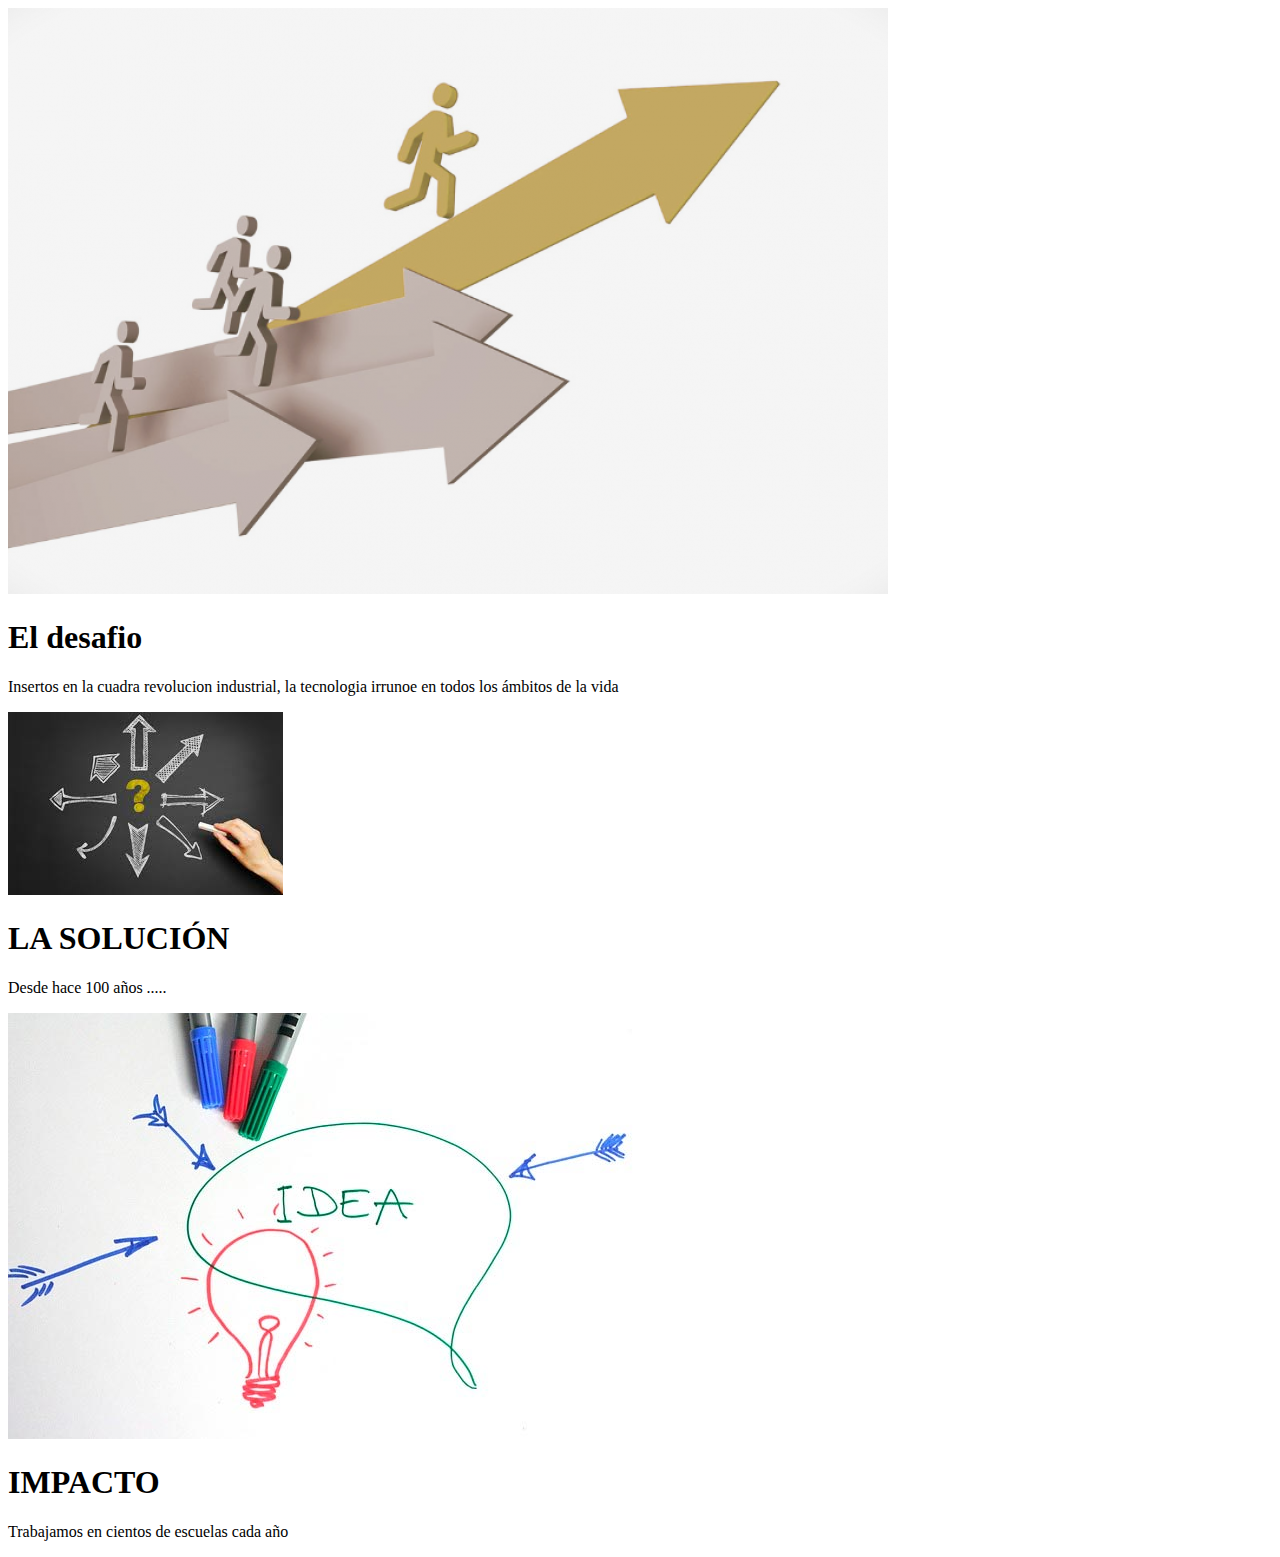
==== practicas/practica curso/index.html @ 01e5f942 "seguimiento del curso se agrego la carpeta practica con sus respectivos archivos" ====
<!DOCTYPE html>
<html lang="en">
<head>
    <meta charset="UTF-8">
    <meta name="viewport" content="width=device-width, initial-scale=1.0">
    <title>Document</title>
</head>
<body>
    <img src="./imagenes/desafio.png" alt="desafio de junior">
    <h1>El desafio</h1>
    <p>Insertos en la cuadra revolucion industrial, la tecnologia irrunoe en todos los ámbitos de la vida </p>

    <img src="./imagenes/solucion.jpg" alt="la solucion de junior">
    <h1>LA SOLUCIÓN</h1>
    <p>Desde hace 100 años .....</p>

    <img src="./imagenes/impacto.jpg" alt="el impacto de junior">
    <h1>IMPACTO</h1>
    <P>Trabajamos en cientos de escuelas cada año</P>
</body>
</html>
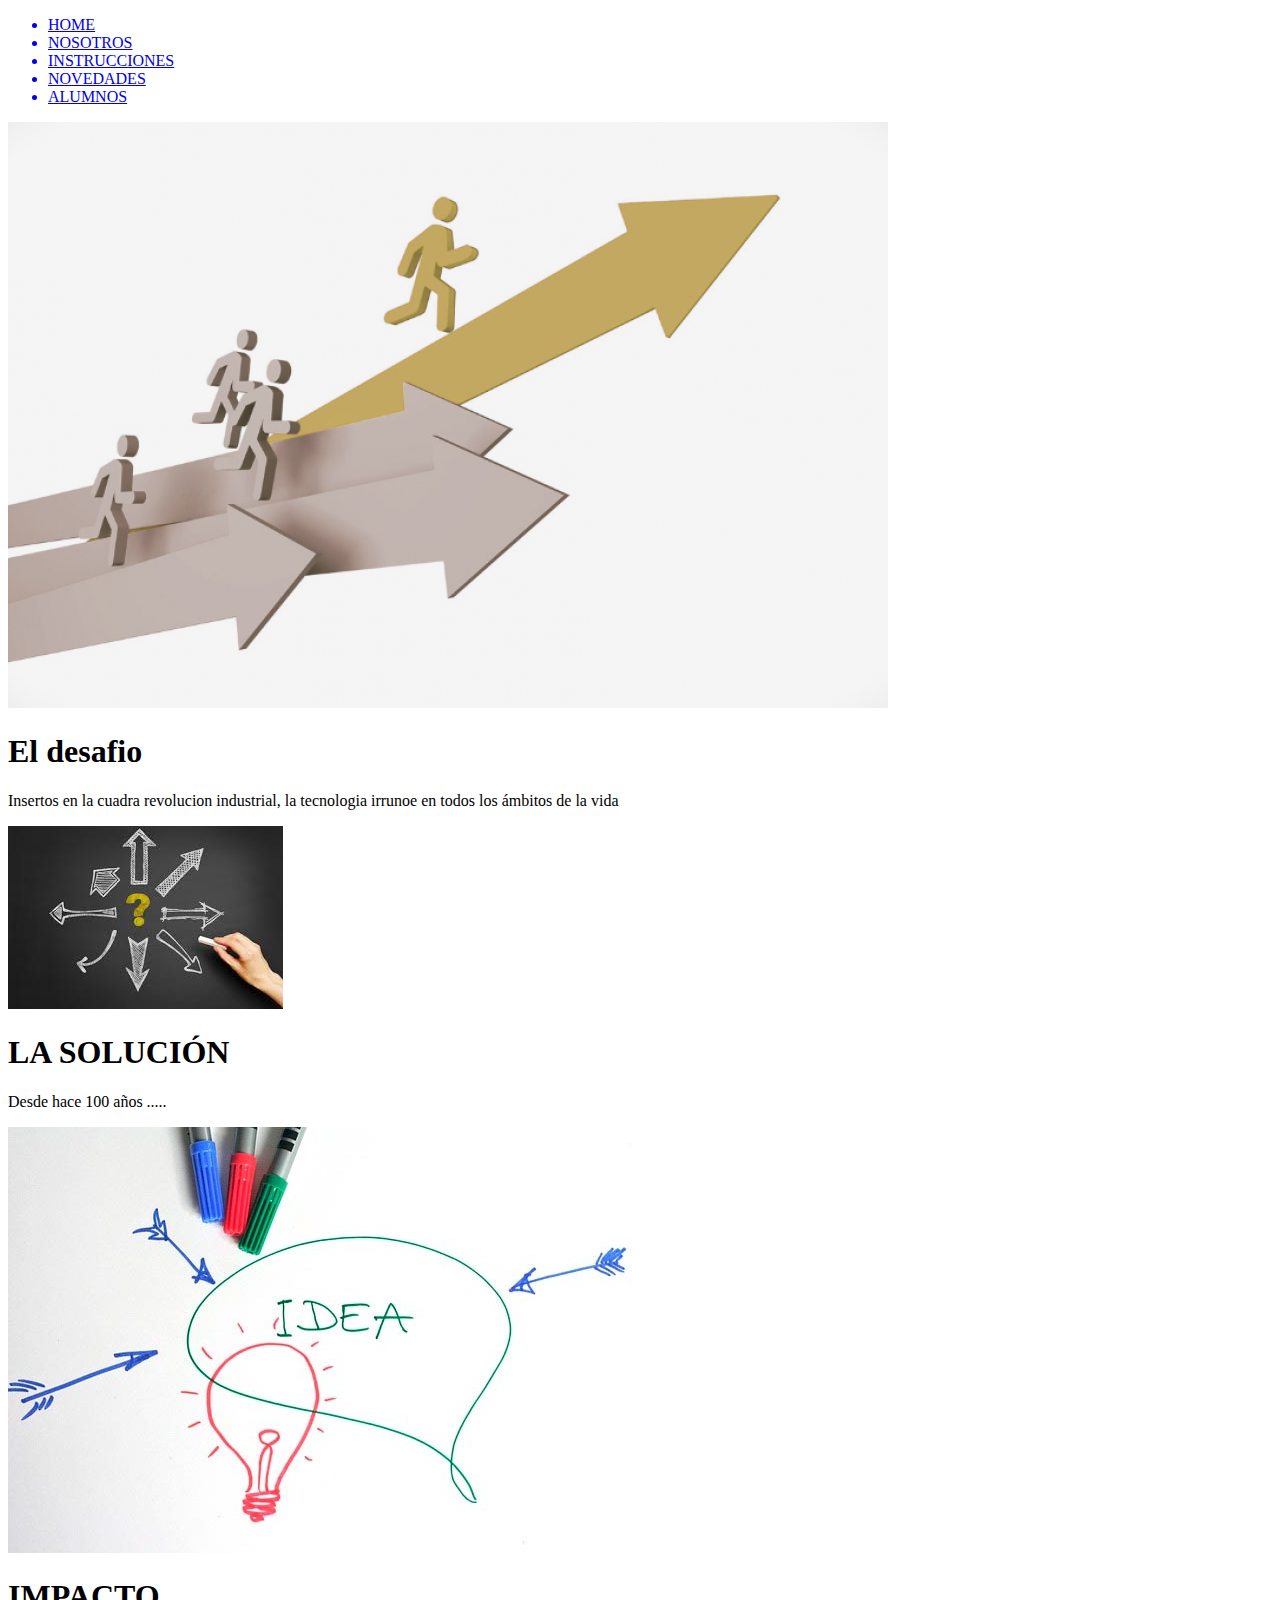
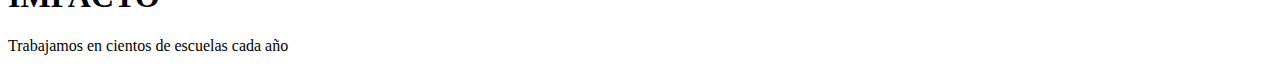
==== commit fce22158: "DIVS" ====
--- a/practicas/practica curso/index.html
+++ b/practicas/practica curso/index.html
@@ -6,16 +6,35 @@
     <title>Document</title>
 </head>
 <body>
-    <img src="./imagenes/desafio.png" alt="desafio de junior">
-    <h1>El desafio</h1>
-    <p>Insertos en la cuadra revolucion industrial, la tecnologia irrunoe en todos los ámbitos de la vida </p>
+    <div>
+        <ul>
+            <a href="http://www.junior.org.ar/"><li>HOME</li></a>
+            <a href="http://www.junior.org.ar/"><li>NOSOTROS</li></a>
+            <a href="http://www.junior.org.ar/"><li>INSTRUCCIONES</li></a>
+            <a href="http://www.junior.org.ar/"><li>NOVEDADES</li></a>
+            <a href="http://www.junior.org.ar/"><li>ALUMNOS</li></a>
+            
+            
+        </ul>   
+    </div>
 
-    <img src="./imagenes/solucion.jpg" alt="la solucion de junior">
-    <h1>LA SOLUCIÓN</h1>
-    <p>Desde hace 100 años .....</p>
-
-    <img src="./imagenes/impacto.jpg" alt="el impacto de junior">
-    <h1>IMPACTO</h1>
-    <P>Trabajamos en cientos de escuelas cada año</P>
+    <div>
+        <img src="./imagenes/desafio.png" alt="desafio de junior">
+        <h1>El desafio</h1>
+        <p>Insertos en la cuadra revolucion industrial, la tecnologia irrunoe en todos los ámbitos de la vida </p>    
+    </div>
+    
+    <div>
+        <img src="./imagenes/solucion.jpg" alt="la solucion de junior">
+        <h1>LA SOLUCIÓN</h1>
+        <p>Desde hace 100 años .....</p>
+    </div>
+    
+    <div>
+        <img src="./imagenes/impacto.jpg" alt="el impacto de junior">
+        <h1>IMPACTO</h1>
+        <P>Trabajamos en cientos de escuelas cada año</P>
+    </div>
+    
 </body>
 </html>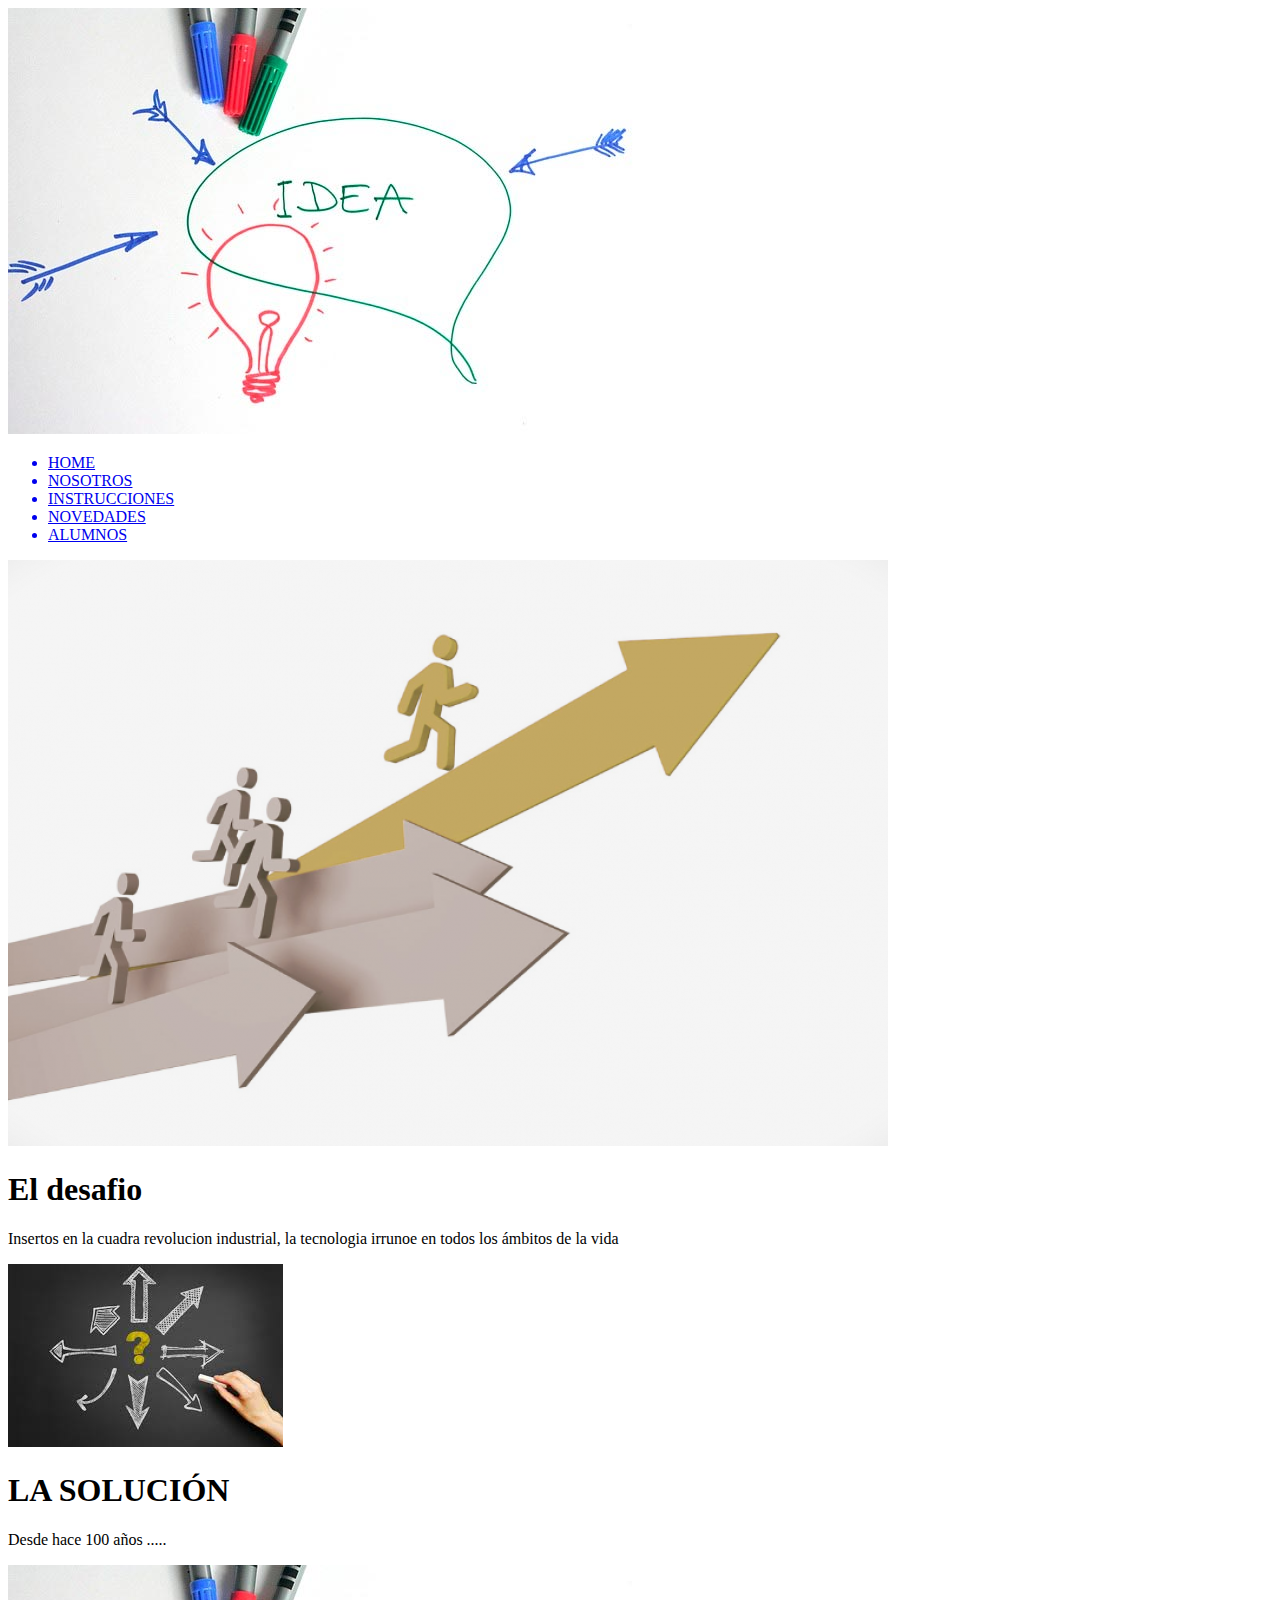
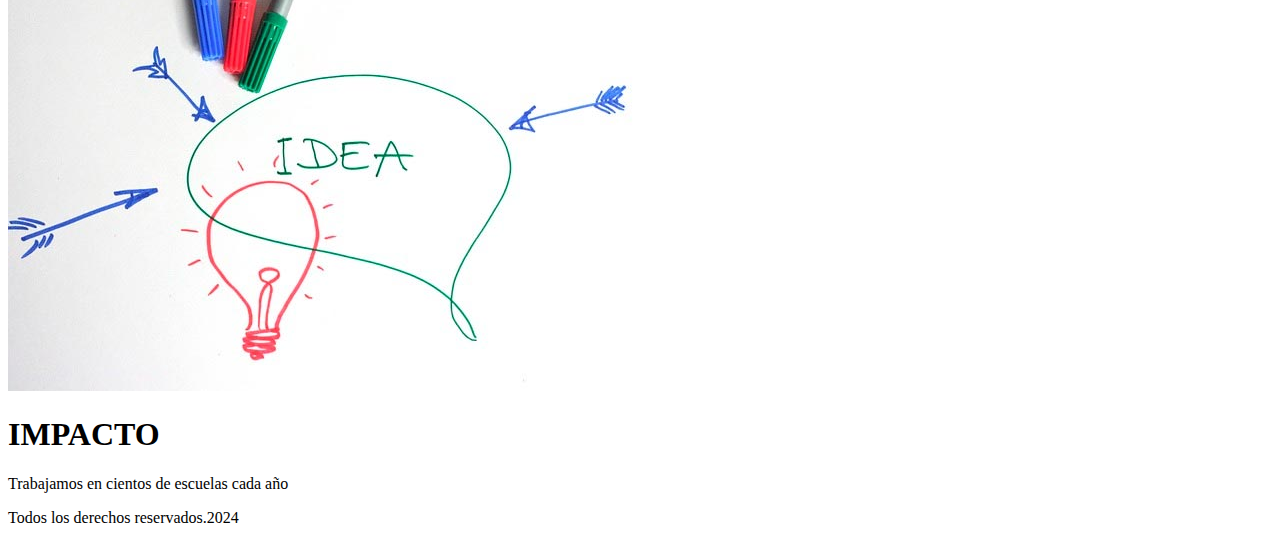
==== commit 827ab169: "correccion de la P" ====
--- a/practicas/practica curso/index.html
+++ b/practicas/practica curso/index.html
@@ -6,17 +6,24 @@
     <title>Document</title>
 </head>
 <body>
+    <header><!--parte de arriba de la pagina define el encabezado de un documento o seccion-->
+        <div><!--contenedor o caja -->
+            <img src="./imagenes/impacto.jpg" alt="logo de junio"><!--imagen link del archivo y descripción-->
+        </div>
+        <nav><!--menu de navegación -->
+            <ul><!--crear una lista desordenada (menu) -->
+                <a href="http://www.junior.org.ar/"><li>HOME</li></a><!--*li* definir un elemento dentro de una lista-->
+                <a href="http://www.junior.org.ar/"><li>NOSOTROS</li></a><!--*a* para crear enlaces -->
+                <a href="http://www.junior.org.ar/"><li>INSTRUCCIONES</li></a>
+                <a href="http://www.junior.org.ar/"><li>NOVEDADES</li></a>
+                <a href="http://www.junior.org.ar/"><li>ALUMNOS</li></a>  
+            </ul>
+        </nav>
+    </header>
     <div>
-        <ul>
-            <a href="http://www.junior.org.ar/"><li>HOME</li></a>
-            <a href="http://www.junior.org.ar/"><li>NOSOTROS</li></a>
-            <a href="http://www.junior.org.ar/"><li>INSTRUCCIONES</li></a>
-            <a href="http://www.junior.org.ar/"><li>NOVEDADES</li></a>
-            <a href="http://www.junior.org.ar/"><li>ALUMNOS</li></a>
-            
-            
-        </ul>   
+
     </div>
+    
 
     <div>
         <img src="./imagenes/desafio.png" alt="desafio de junior">
@@ -33,8 +40,11 @@
     <div>
         <img src="./imagenes/impacto.jpg" alt="el impacto de junior">
         <h1>IMPACTO</h1>
-        <P>Trabajamos en cientos de escuelas cada año</P>
+        <p>Trabajamos en cientos de escuelas cada año</p>
     </div>
-    
+    <footer><!--definir el pide de una pagina-->
+        <p>Todos los derechos reservados.2024</p>
+
+    </footer>
 </body>
 </html>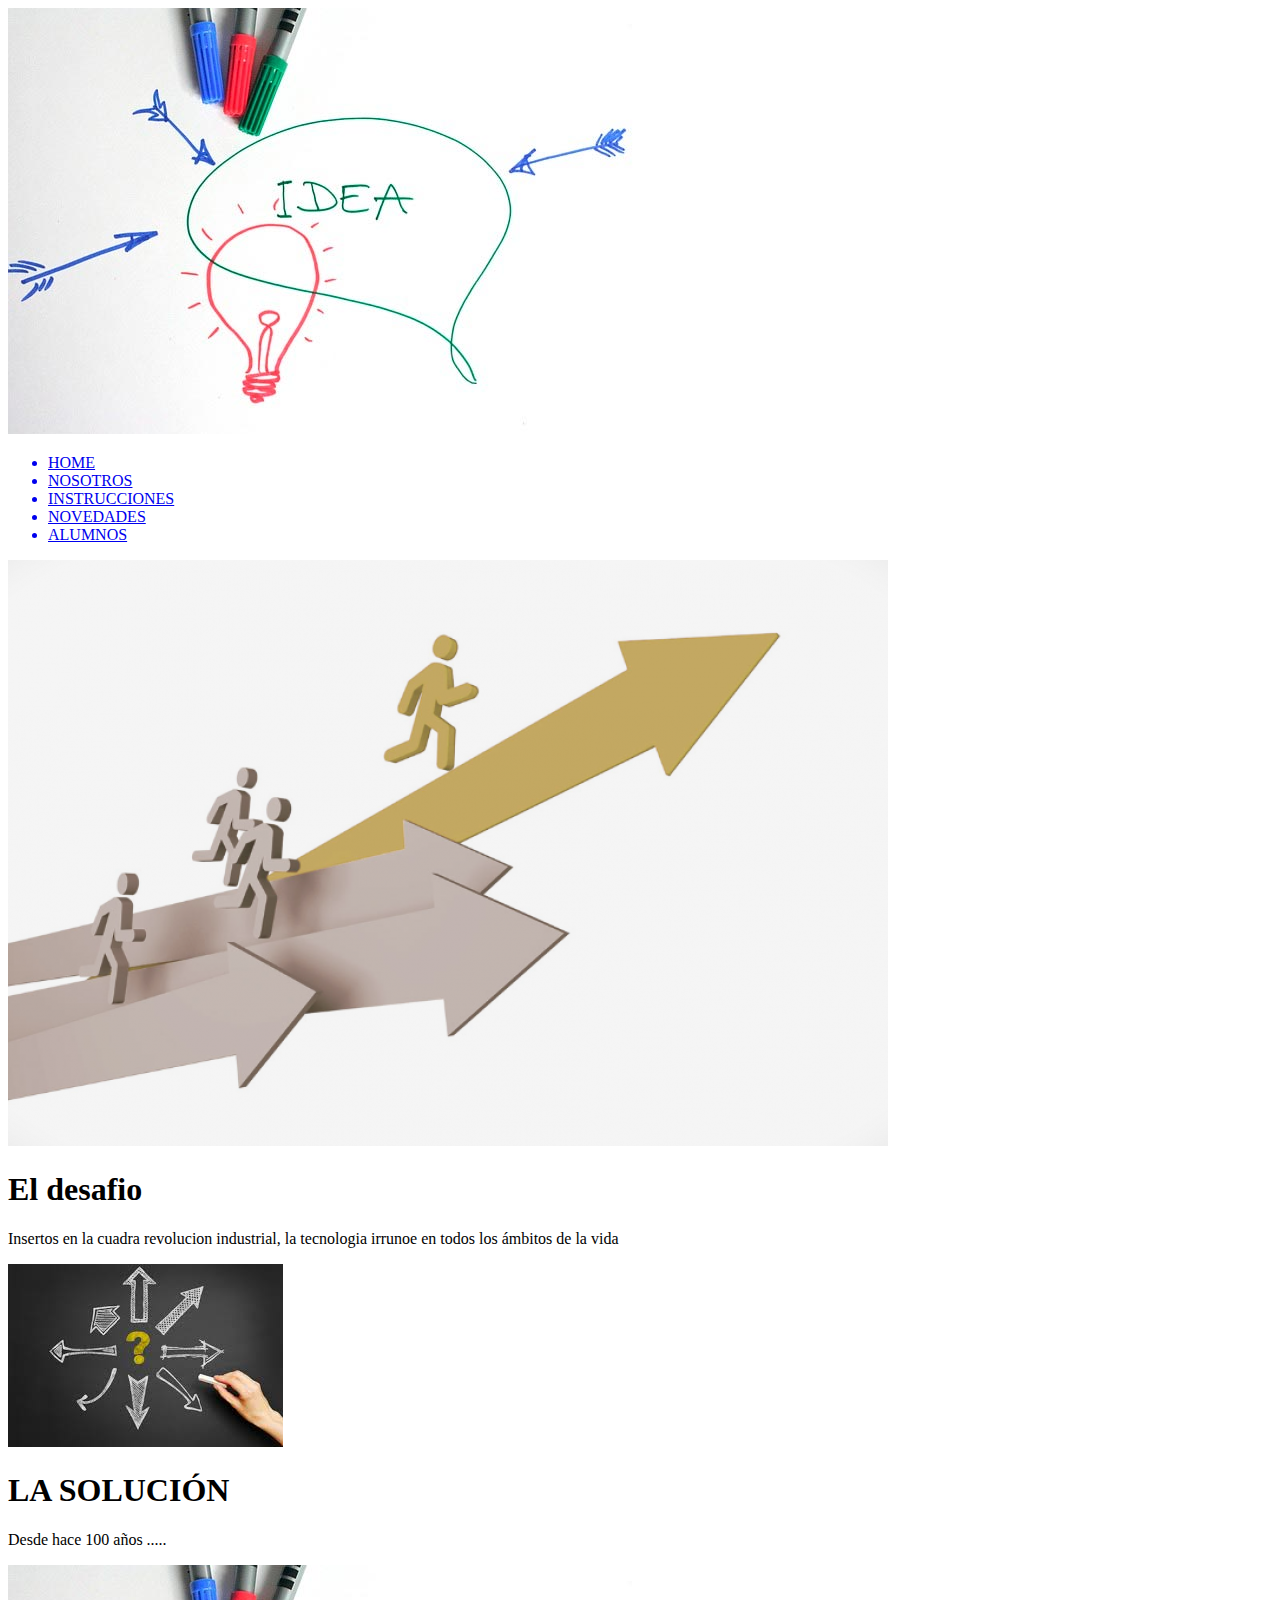
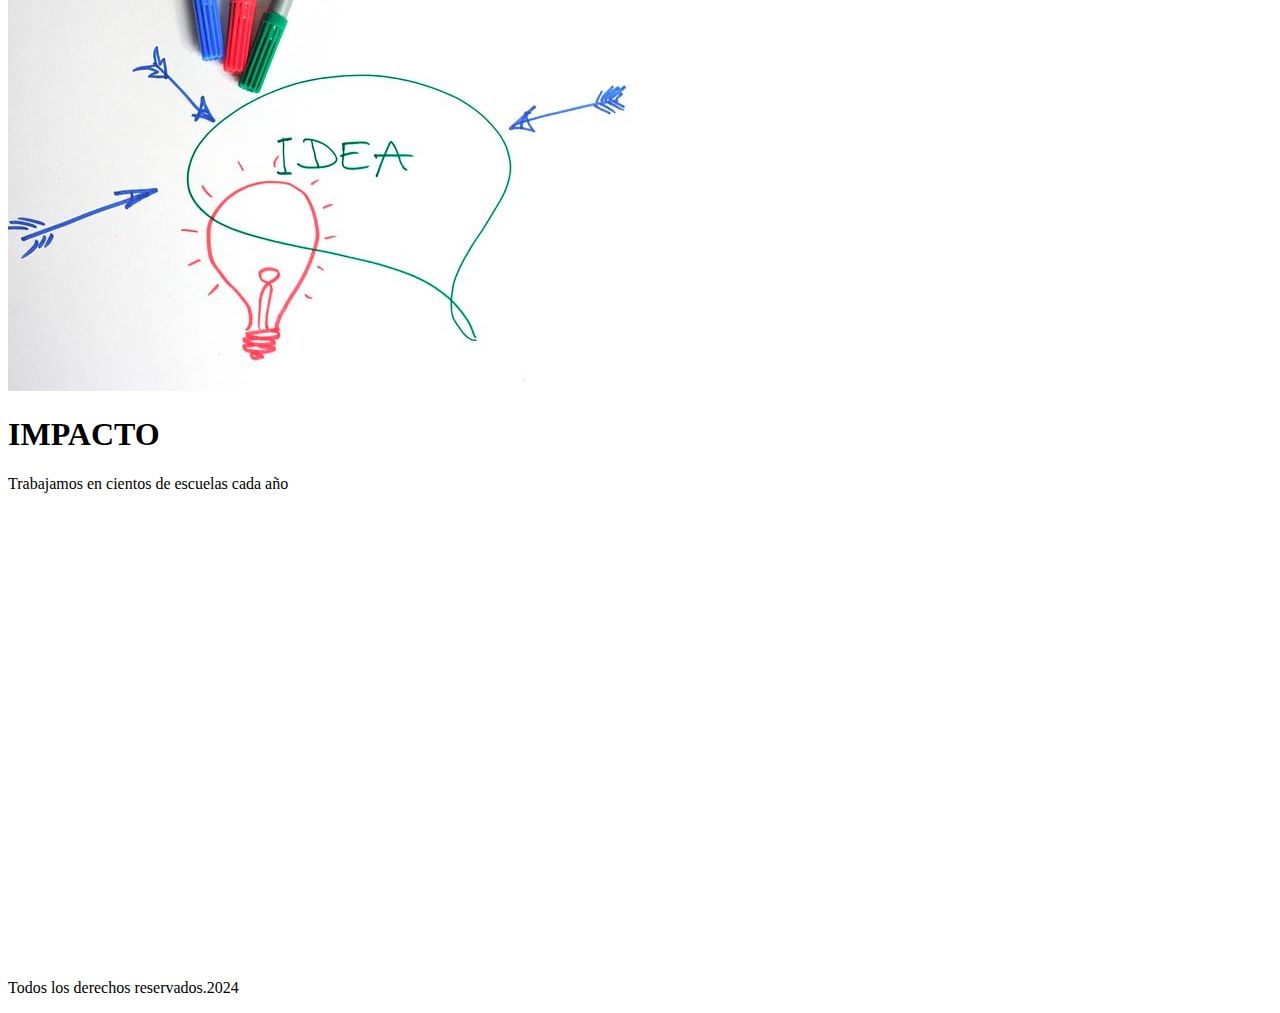
==== commit b704abb0: "IFRAME" ====
--- a/practicas/practica curso/index.html
+++ b/practicas/practica curso/index.html
@@ -42,6 +42,10 @@
         <h1>IMPACTO</h1>
         <p>Trabajamos en cientos de escuelas cada año</p>
     </div>
+    <div>
+        <iframe src="https://www.google.com/maps/embed?pb=!1m18!1m12!1m3!1d14932.846084868292!2d-100.51977479822966!3d20.660971794363736!2m3!1f0!2f0!3f0!3m2!1i1024!2i768!4f13.1!3m3!1m2!1s0x85d350e0c5ac2af7%3A0x46c95a77523dd0a0!2s76229%20Tlacote%20el%20Bajo%2C%20Qro.!5e0!3m2!1ses-419!2smx!4v1724122229654!5m2!1ses-419!2smx" width="600" height="450" style="border:0;" allowfullscreen="" loading="lazy" referrerpolicy="no-referrer-when-downgrade"></iframe>
+        <iframe width="560" height="315" src="https://www.youtube.com/embed/BzRW0X-km0Y?si=Xe9H0EDXSM1iJzhs" title="YouTube video player" frameborder="0" allow="accelerometer; autoplay; clipboard-write; encrypted-media; gyroscope; picture-in-picture; web-share" referrerpolicy="strict-origin-when-cross-origin" allowfullscreen></iframe>
+    </div>
     <footer><!--definir el pide de una pagina-->
         <p>Todos los derechos reservados.2024</p>
 
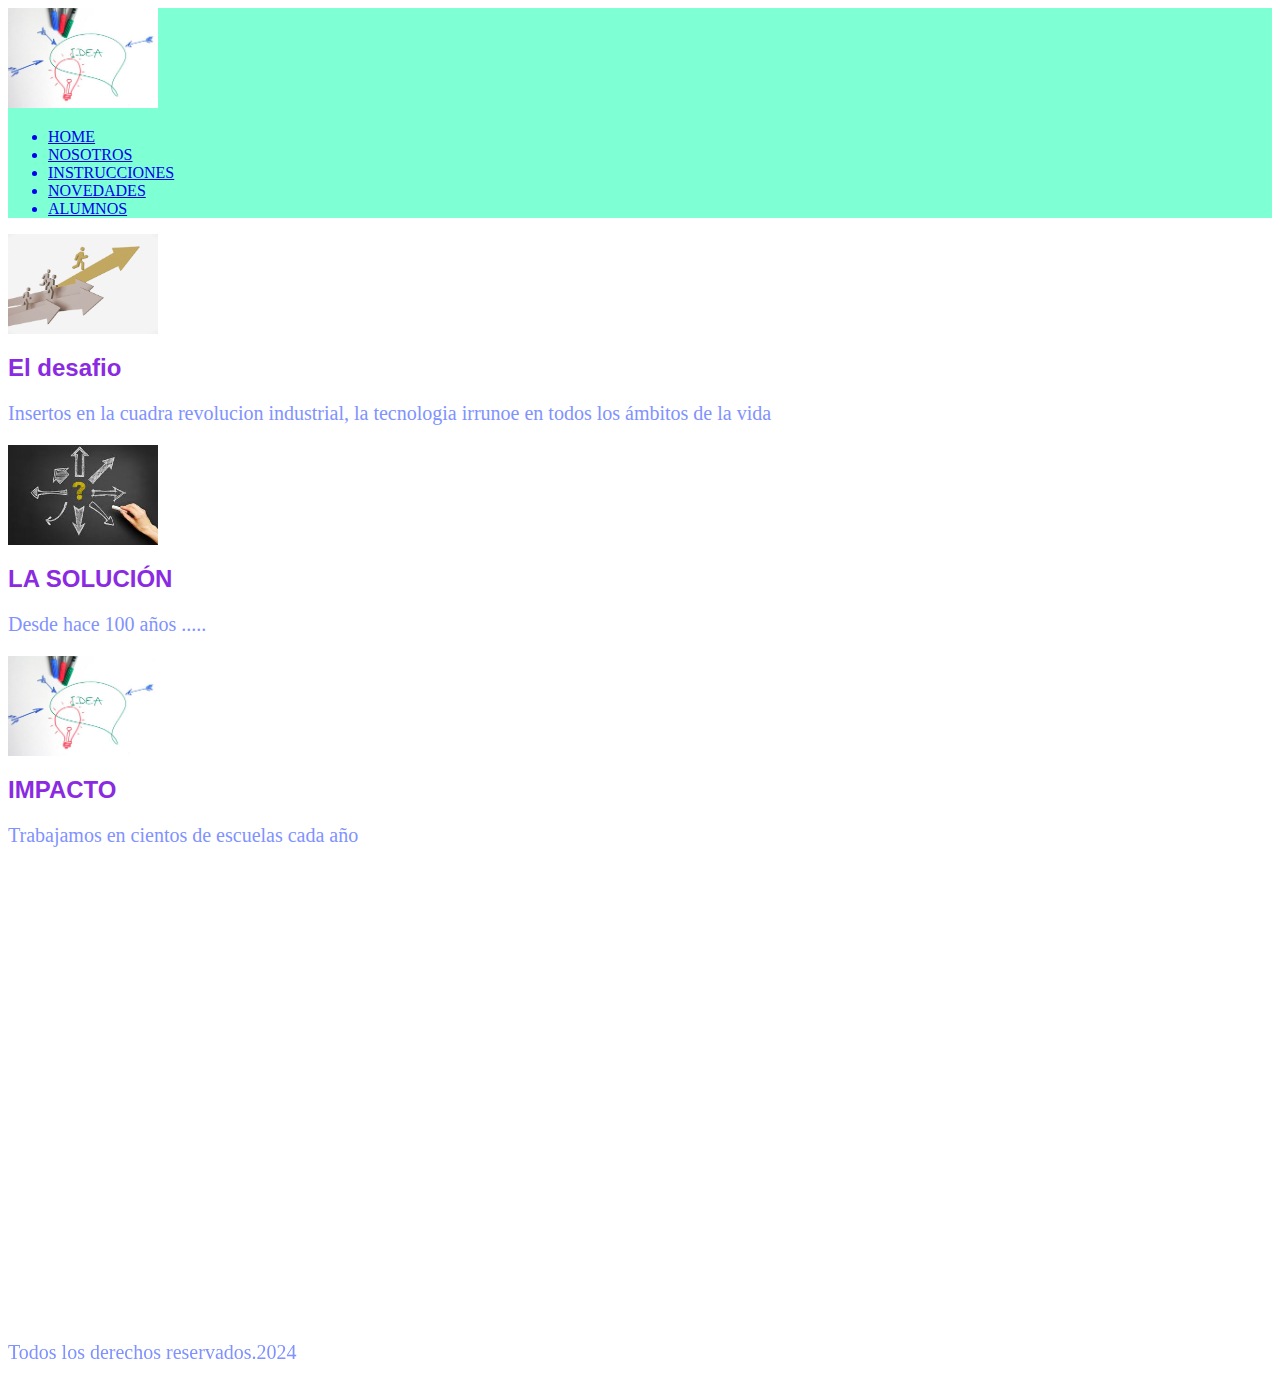
==== commit 7607c357: "SELECTORES DE ETIQUETA" ====
--- a/practicas/practica curso/index.html
+++ b/practicas/practica curso/index.html
@@ -3,6 +3,7 @@
 <head>
     <meta charset="UTF-8">
     <meta name="viewport" content="width=device-width, initial-scale=1.0">
+    <link rel="stylesheet" href="style.css"><!--Creación del enlace al archivo css-->
     <title>Document</title>
 </head>
 <body>
--- a/practicas/practica curso/style.css
+++ b/practicas/practica curso/style.css
@@ -0,0 +1,19 @@
+header{
+    background-color: aquamarine;
+    width: 100%;
+}
+
+img{
+    width: 150px;
+}
+h1{
+    font-size: 24px;
+    color: blueviolet;
+    font-family: 'Gill Sans', 'Gill Sans MT', Calibri, 'Trebuchet MS', sans-serif;
+
+}
+p{
+    font-size: 20px;
+    color: rgb(127, 146, 255);
+
+}
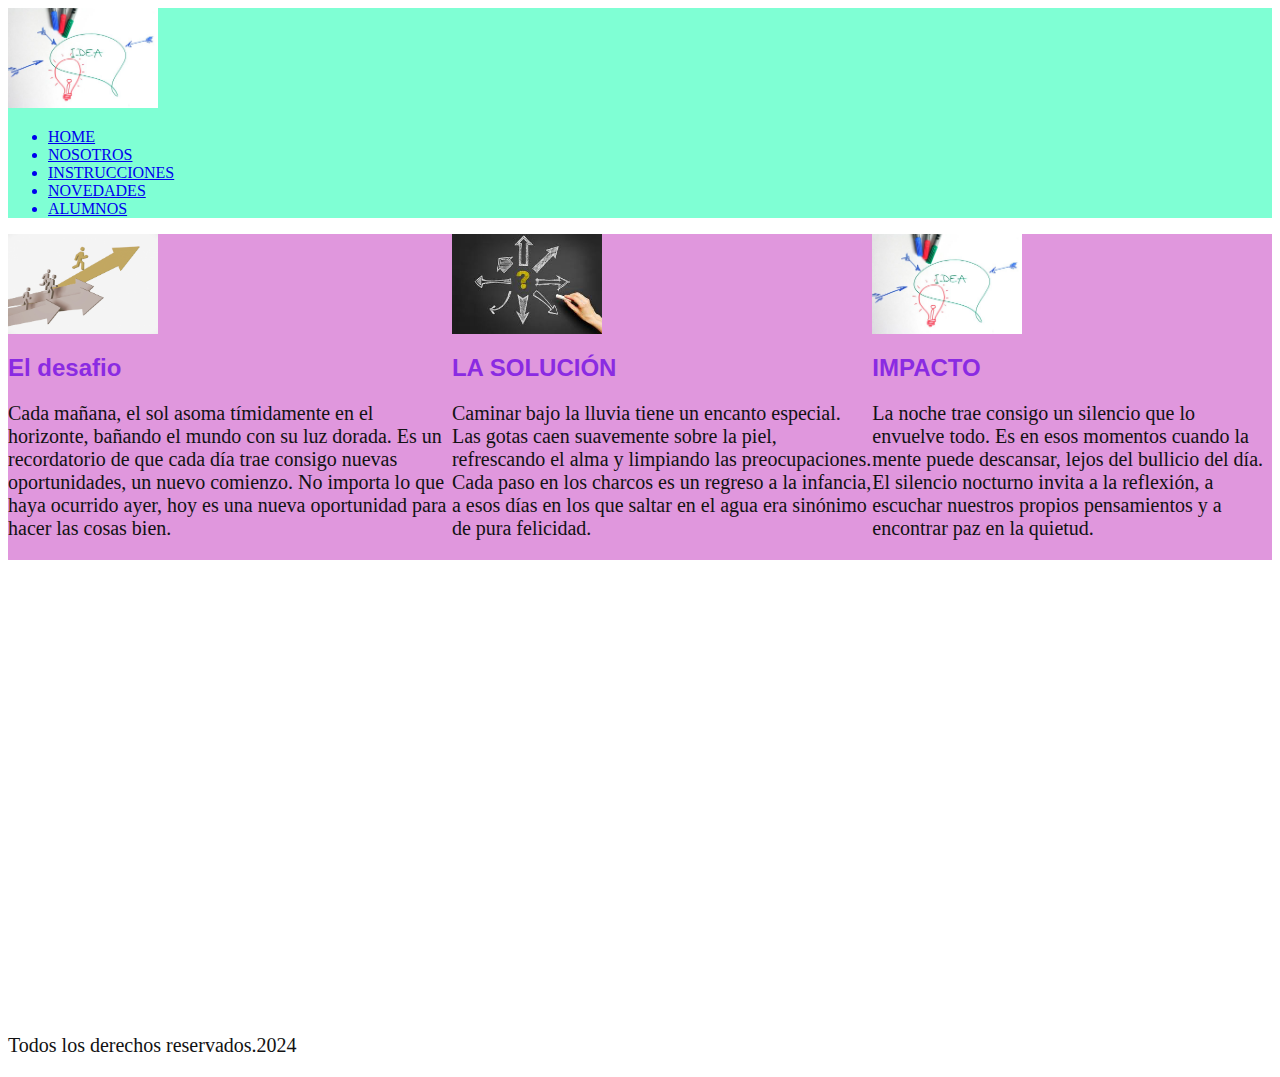
==== commit 6b2a7099: "SELECTORES DE CLASE" ====
--- a/practicas/practica curso/index.html
+++ b/practicas/practica curso/index.html
@@ -21,32 +21,35 @@
             </ul>
         </nav>
     </header>
-    <div>
+    
+    <div class="contenedor">
+        <div>
+                <img src="./imagenes/desafio.png" alt="desafio de junior">
+                <h1>El desafio</h1>
+                <p>Cada mañana, el sol asoma tímidamente en el horizonte, bañando el mundo con su luz dorada. Es un recordatorio de que cada día trae consigo nuevas oportunidades, un nuevo comienzo. No importa lo que haya ocurrido ayer, hoy es una nueva oportunidad para hacer las cosas bien.</p>    
+        </div>
+            
+        <div>
+                <img src="./imagenes/solucion.jpg" alt="la solucion de junior">
+                <h1>LA SOLUCIÓN</h1>
+                <p>Caminar bajo la lluvia tiene un encanto especial. Las gotas caen suavemente sobre la piel, refrescando el alma y limpiando las preocupaciones. Cada paso en los charcos es un regreso a la infancia, a esos días en los que saltar en el agua era sinónimo de pura felicidad.
+                </p>
+        </div>
+            
+        <div>
+                <img src="./imagenes/impacto.jpg" alt="el impacto de junior">
+                <h1>IMPACTO</h1>
+                <p>La noche trae consigo un silencio que lo envuelve todo. Es en esos momentos cuando la mente puede descansar, lejos del bullicio del día. El silencio nocturno invita a la reflexión, a escuchar nuestros propios pensamientos y a encontrar paz en la quietud.
+                </p>
+        </div>
+        
+    </div>
+        
+        <div>
+            <iframe src="https://www.google.com/maps/embed?pb=!1m18!1m12!1m3!1d14932.846084868292!2d-100.51977479822966!3d20.660971794363736!2m3!1f0!2f0!3f0!3m2!1i1024!2i768!4f13.1!3m3!1m2!1s0x85d350e0c5ac2af7%3A0x46c95a77523dd0a0!2s76229%20Tlacote%20el%20Bajo%2C%20Qro.!5e0!3m2!1ses-419!2smx!4v1724122229654!5m2!1ses-419!2smx" width="600" height="450" style="border:0;" allowfullscreen="" loading="lazy" referrerpolicy="no-referrer-when-downgrade"></iframe>
+            <iframe width="560" height="315" src="https://www.youtube.com/embed/BzRW0X-km0Y?si=Xe9H0EDXSM1iJzhs" title="YouTube video player" frameborder="0" allow="accelerometer; autoplay; clipboard-write; encrypted-media; gyroscope; picture-in-picture; web-share" referrerpolicy="strict-origin-when-cross-origin" allowfullscreen></iframe>
+        </div>
 
-    </div>
-    
-
-    <div>
-        <img src="./imagenes/desafio.png" alt="desafio de junior">
-        <h1>El desafio</h1>
-        <p>Insertos en la cuadra revolucion industrial, la tecnologia irrunoe en todos los ámbitos de la vida </p>    
-    </div>
-    
-    <div>
-        <img src="./imagenes/solucion.jpg" alt="la solucion de junior">
-        <h1>LA SOLUCIÓN</h1>
-        <p>Desde hace 100 años .....</p>
-    </div>
-    
-    <div>
-        <img src="./imagenes/impacto.jpg" alt="el impacto de junior">
-        <h1>IMPACTO</h1>
-        <p>Trabajamos en cientos de escuelas cada año</p>
-    </div>
-    <div>
-        <iframe src="https://www.google.com/maps/embed?pb=!1m18!1m12!1m3!1d14932.846084868292!2d-100.51977479822966!3d20.660971794363736!2m3!1f0!2f0!3f0!3m2!1i1024!2i768!4f13.1!3m3!1m2!1s0x85d350e0c5ac2af7%3A0x46c95a77523dd0a0!2s76229%20Tlacote%20el%20Bajo%2C%20Qro.!5e0!3m2!1ses-419!2smx!4v1724122229654!5m2!1ses-419!2smx" width="600" height="450" style="border:0;" allowfullscreen="" loading="lazy" referrerpolicy="no-referrer-when-downgrade"></iframe>
-        <iframe width="560" height="315" src="https://www.youtube.com/embed/BzRW0X-km0Y?si=Xe9H0EDXSM1iJzhs" title="YouTube video player" frameborder="0" allow="accelerometer; autoplay; clipboard-write; encrypted-media; gyroscope; picture-in-picture; web-share" referrerpolicy="strict-origin-when-cross-origin" allowfullscreen></iframe>
-    </div>
     <footer><!--definir el pide de una pagina-->
         <p>Todos los derechos reservados.2024</p>
 
--- a/practicas/practica curso/style.css
+++ b/practicas/practica curso/style.css
@@ -14,6 +14,13 @@
 }
 p{
     font-size: 20px;
-    color: rgb(127, 146, 255);
+    color: rgb(18, 18, 19);
 
 }
+
+.contenedor{
+    display: flex;
+    flex-direction: row;
+    width: 100%;
+    background-color: rgb(224, 151, 221);
+}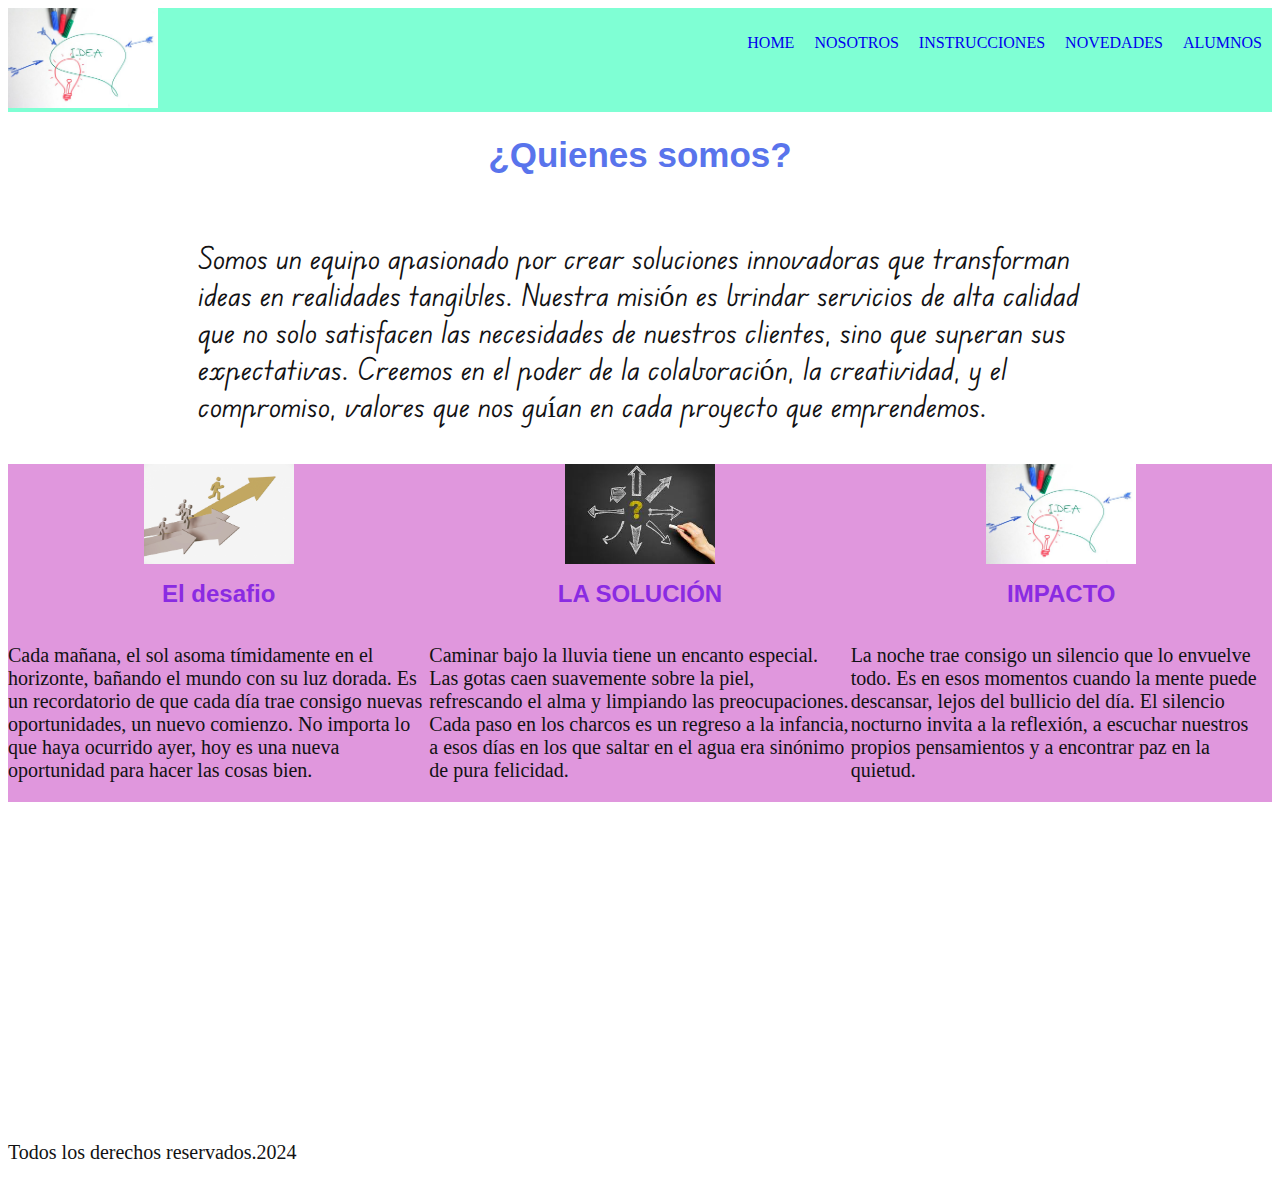
==== commit b101d8c3: "Importacion de fuentes" ====
--- a/practicas/practica curso/index.html
+++ b/practicas/practica curso/index.html
@@ -21,22 +21,27 @@
             </ul>
         </nav>
     </header>
+    <div class="presentacion">
+        <h1>¿Quienes somos?</h1>
+        <p>Somos un equipo apasionado por crear soluciones innovadoras que transforman ideas en realidades tangibles. Nuestra misión es brindar servicios de alta calidad que no solo satisfacen las necesidades de nuestros clientes, sino que superan sus expectativas. Creemos en el poder de la colaboración, la creatividad, y el compromiso, valores que nos guían en cada proyecto que emprendemos.</p>
+
+    </div>
     
     <div class="contenedor">
-        <div>
+        <div class="caja">
                 <img src="./imagenes/desafio.png" alt="desafio de junior">
                 <h1>El desafio</h1>
                 <p>Cada mañana, el sol asoma tímidamente en el horizonte, bañando el mundo con su luz dorada. Es un recordatorio de que cada día trae consigo nuevas oportunidades, un nuevo comienzo. No importa lo que haya ocurrido ayer, hoy es una nueva oportunidad para hacer las cosas bien.</p>    
         </div>
             
-        <div>
+        <div class="caja">
                 <img src="./imagenes/solucion.jpg" alt="la solucion de junior">
                 <h1>LA SOLUCIÓN</h1>
                 <p>Caminar bajo la lluvia tiene un encanto especial. Las gotas caen suavemente sobre la piel, refrescando el alma y limpiando las preocupaciones. Cada paso en los charcos es un regreso a la infancia, a esos días en los que saltar en el agua era sinónimo de pura felicidad.
                 </p>
         </div>
             
-        <div>
+        <div class="caja">
                 <img src="./imagenes/impacto.jpg" alt="el impacto de junior">
                 <h1>IMPACTO</h1>
                 <p>La noche trae consigo un silencio que lo envuelve todo. Es en esos momentos cuando la mente puede descansar, lejos del bullicio del día. El silencio nocturno invita a la reflexión, a escuchar nuestros propios pensamientos y a encontrar paz en la quietud.
@@ -45,8 +50,8 @@
         
     </div>
         
-        <div>
-            <iframe src="https://www.google.com/maps/embed?pb=!1m18!1m12!1m3!1d14932.846084868292!2d-100.51977479822966!3d20.660971794363736!2m3!1f0!2f0!3f0!3m2!1i1024!2i768!4f13.1!3m3!1m2!1s0x85d350e0c5ac2af7%3A0x46c95a77523dd0a0!2s76229%20Tlacote%20el%20Bajo%2C%20Qro.!5e0!3m2!1ses-419!2smx!4v1724122229654!5m2!1ses-419!2smx" width="600" height="450" style="border:0;" allowfullscreen="" loading="lazy" referrerpolicy="no-referrer-when-downgrade"></iframe>
+        <div id="nosotros">
+            <iframe src="https://www.google.com/maps/embed?pb=!1m18!1m12!1m3!1d14932.846084868292!2d-100.51977479822966!3d20.660971794363736!2m3!1f0!2f0!3f0!3m2!1i1024!2i768!4f13.1!3m3!1m2!1s0x85d350e0c5ac2af7%3A0x46c95a77523dd0a0!2s76229%20Tlacote%20el%20Bajo%2C%20Qro.!5e0!3m2!1ses-419!2smx!4v1724122229654!5m2!1ses-419!2smx" width="560" height="315" style="border:0;" allowfullscreen="" loading="lazy" referrerpolicy="no-referrer-when-downgrade"></iframe>
             <iframe width="560" height="315" src="https://www.youtube.com/embed/BzRW0X-km0Y?si=Xe9H0EDXSM1iJzhs" title="YouTube video player" frameborder="0" allow="accelerometer; autoplay; clipboard-write; encrypted-media; gyroscope; picture-in-picture; web-share" referrerpolicy="strict-origin-when-cross-origin" allowfullscreen></iframe>
         </div>
 
--- a/practicas/practica curso/style.css
+++ b/practicas/practica curso/style.css
@@ -1,6 +1,22 @@
-header{
+@import url('https://fonts.googleapis.com/css2?family=Edu+VIC+WA+NT+Beginner:wght@400..700&display=swap');
+header {
+    display: flex;
+    flex-direction: row;
+    justify-content: space-between;
     background-color: aquamarine;
     width: 100%;
+}
+a{
+    text-decoration: none;
+}
+header ul{
+    list-style: none;
+    display: flex;
+    flex-direction: row;
+
+}
+header ul li{
+    margin: 10px;
 }
 
 img{
@@ -23,4 +39,28 @@
     flex-direction: row;
     width: 100%;
     background-color: rgb(224, 151, 221);
+}
+
+.caja{
+    width: 100%;
+    display: flex;
+    flex-direction: column;
+    justify-content: center;
+    align-items: center;
+}
+.presentacion{
+    width: 100%;
+    display: flex;
+    flex-direction: column;
+    align-items: center;
+}
+.presentacion h1{
+    font-size: 35px;
+    color: rgb(89, 116, 236);
+}
+.presentacion p{
+    width: 70%;
+    font-size: 30px;
+    padding: 10px;
+    font-family: "Edu VIC WA NT Beginner", cursive;
 }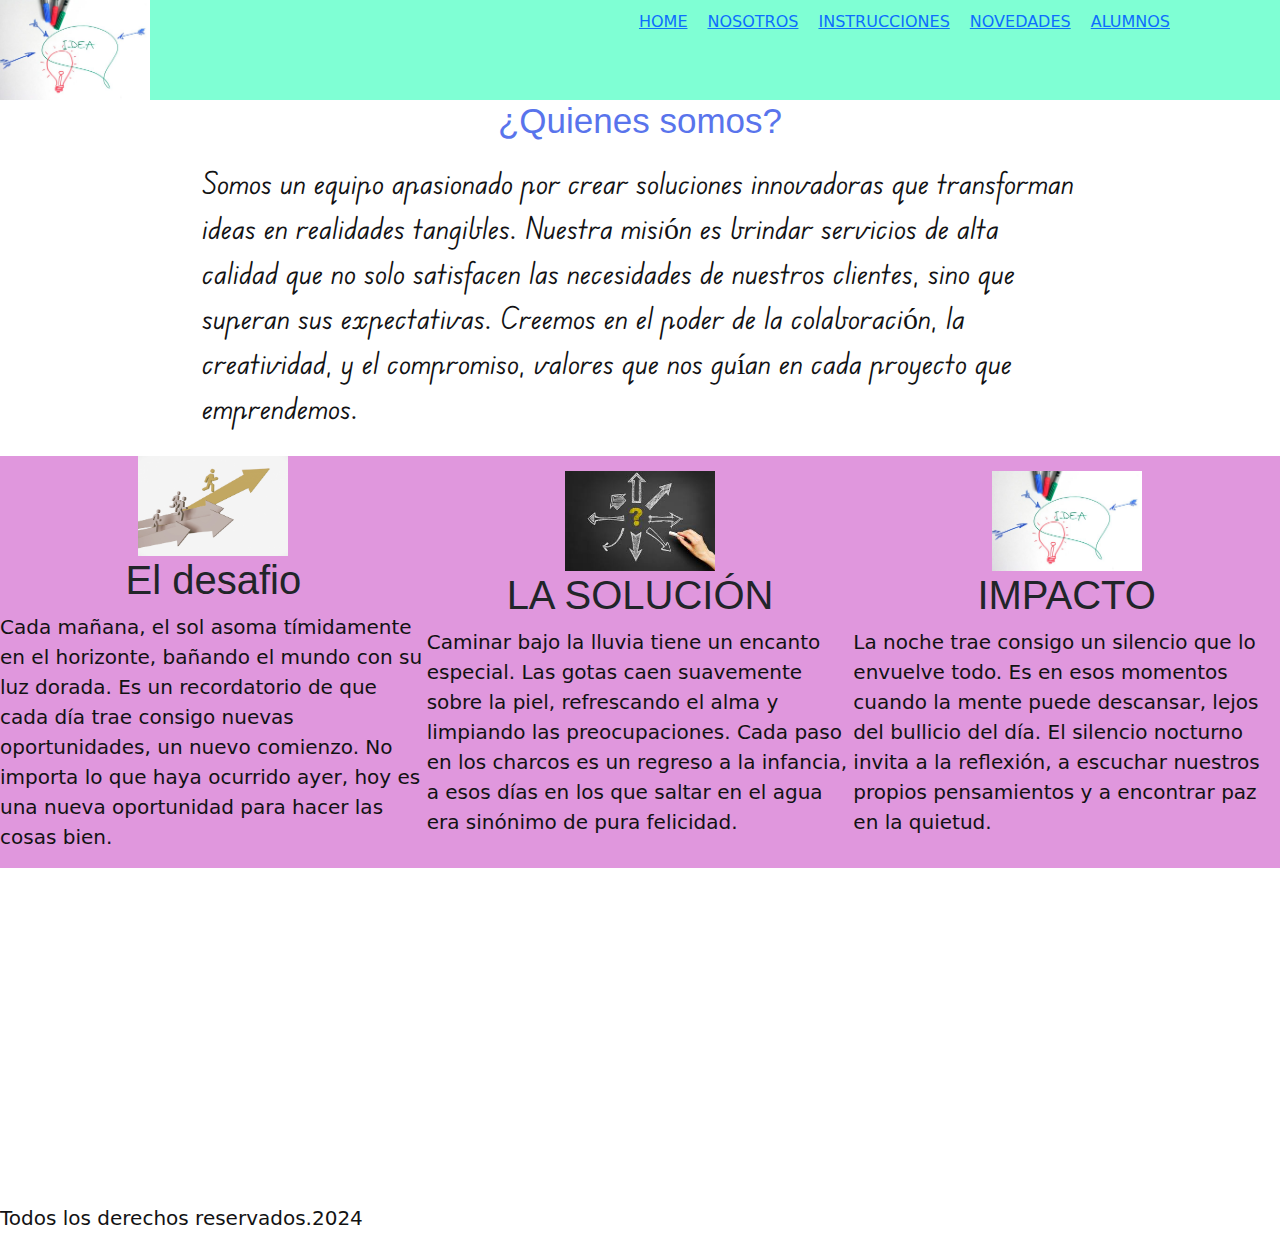
==== commit 65664af8: "Merge branch 'master' of https://github.com/johanaer/desarrollo" ====
--- a/practicas/practica curso/index.html
+++ b/practicas/practica curso/index.html
@@ -5,6 +5,7 @@
     <meta name="viewport" content="width=device-width, initial-scale=1.0">
     <link rel="stylesheet" href="style.css"><!--Creación del enlace al archivo css-->
     <title>Document</title>
+    <link href="https://cdn.jsdelivr.net/npm/bootstrap@5.3.0-alpha1/dist/css/bootstrap.min.css" rel="stylesheet" integrity="sha384- GLhlTQ8iRABdZLl6O3oVMWSktQOp6b7In1Zl3/Jr59b6EGGoI1aFkw7cmDA6j6gD" crossorigin="anonymous">
 </head>
 <body>
     <header><!--parte de arriba de la pagina define el encabezado de un documento o seccion-->
@@ -14,10 +15,15 @@
         <nav><!--menu de navegación -->
             <ul><!--crear una lista desordenada (menu) -->
                 <a href="http://www.junior.org.ar/"><li>HOME</li></a><!--*li* definir un elemento dentro de una lista-->
-                <a href="http://www.junior.org.ar/"><li>NOSOTROS</li></a><!--*a* para crear enlaces -->
+                <a href="#nosotros"><li>NOSOTROS</li></a><!--*a* para crear enlaces -->
                 <a href="http://www.junior.org.ar/"><li>INSTRUCCIONES</li></a>
                 <a href="http://www.junior.org.ar/"><li>NOVEDADES</li></a>
                 <a href="http://www.junior.org.ar/"><li>ALUMNOS</li></a>  
+                <li></li>
+                <li></li>
+                <li></li>
+                <li></li>
+                <li></li>
             </ul>
         </nav>
     </header>
@@ -59,5 +65,7 @@
         <p>Todos los derechos reservados.2024</p>
 
     </footer>
+
+    <script src="https://cdn.jsdelivr.net/npm/bootstrap@5.3.0-alpha1/dist/js/bootstrap.bundle.min.js" integrity="sha384- w76AqPfDkMBDXo30jS1Sgez6pr3x5MlQ1ZAGC+nuZB+EYdgRZgiwxhTBTkF7CXvN" crossorigin="anonymous"></script>
 </body>
 </html>--- a/practicas/practica curso/style.css
+++ b/practicas/practica curso/style.css
@@ -54,6 +54,17 @@
     flex-direction: column;
     align-items: center;
 }
+#nosotros{
+    width: 100%;
+    display: flex;
+    flex-direction: row;
+    align-items: center;
+}
+#nosotros iframe{
+    padding: 10px;
+    margin: 10px;
+
+}
 .presentacion h1{
     font-size: 35px;
     color: rgb(89, 116, 236);
